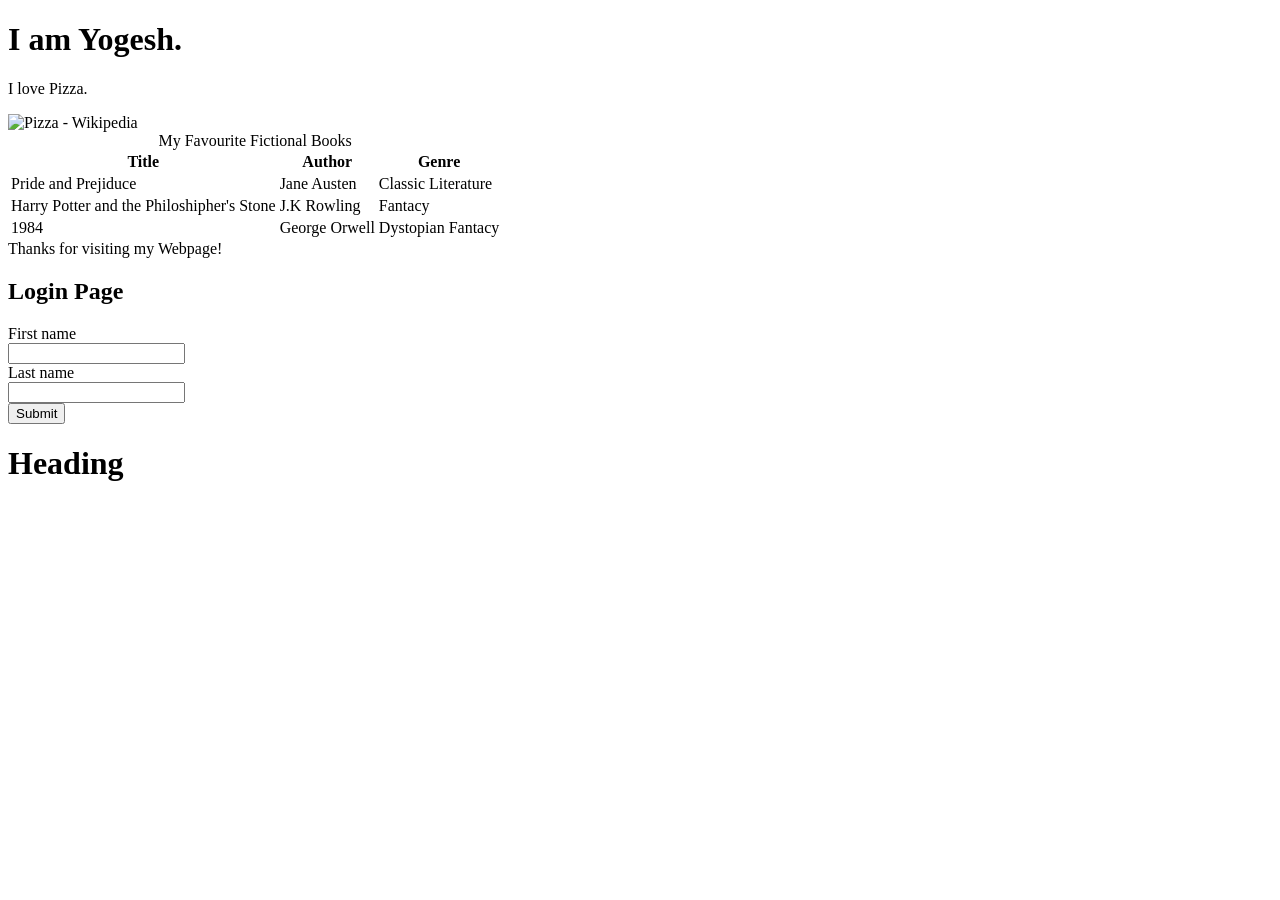
==== index.html @ 7466a406 "Day 2" ====
<!DOCTYPE html>
<html lang="en">
<head>
    <meta charset="UTF-8">
    <meta name="viewport" content="width=device-width, initial-scale=1.0">
    <title>My First website</title>
</head>
<body>
    <h1>I am Yogesh.</h1>
    <p>I love Pizza.</p><img src="https://upload.wikimedia.org/wikipedia/commons/9/91/Pizza-3007395.jpg" jsaction="" class="sFlh5c FyHeAf iPVvYb" style="max-width: 5472px; height: 400px; margin: 0px; width: 600px;" alt="Pizza - Wikipedia" jsname="kn3ccd">
</head>
<body>
    <table>
        <caption>My Favourite Fictional Books</caption>
        <tr>
            <th>Title</th>
            <th>Author</th>
            <th>Genre</th>
        </tr>
        <tr>    
            <td>Pride and Prejiduce</td>
            <td>Jane Austen</td>
            <td>Classic Literature</td>
        </tr>
        <tr>
            <td>Harry Potter and the Philoshipher's Stone</td>
            <td>J.K Rowling</td>
            <td>Fantacy</td>     
        </tr>
        <tr>
            <td>1984</td>
            <td>George Orwell</td>
            <td>Dystopian Fantacy</td>
        </tr>     
    </table>

    
    <a>Thanks for visiting my Webpage!</a>

        <h2>Login Page</h2>
        <form action="my first form.html">
            <label for="fname"> First name</label><br>
            <input type="text"><br>

            <label for="lname"> Last name</label><br>
            <input type="text"><br>

            <input type="submit" value="Submit">





        </form>

        <h1 id="#heading">Heading</h1>
        <a href=#heading></a>
        
</body>
</html>
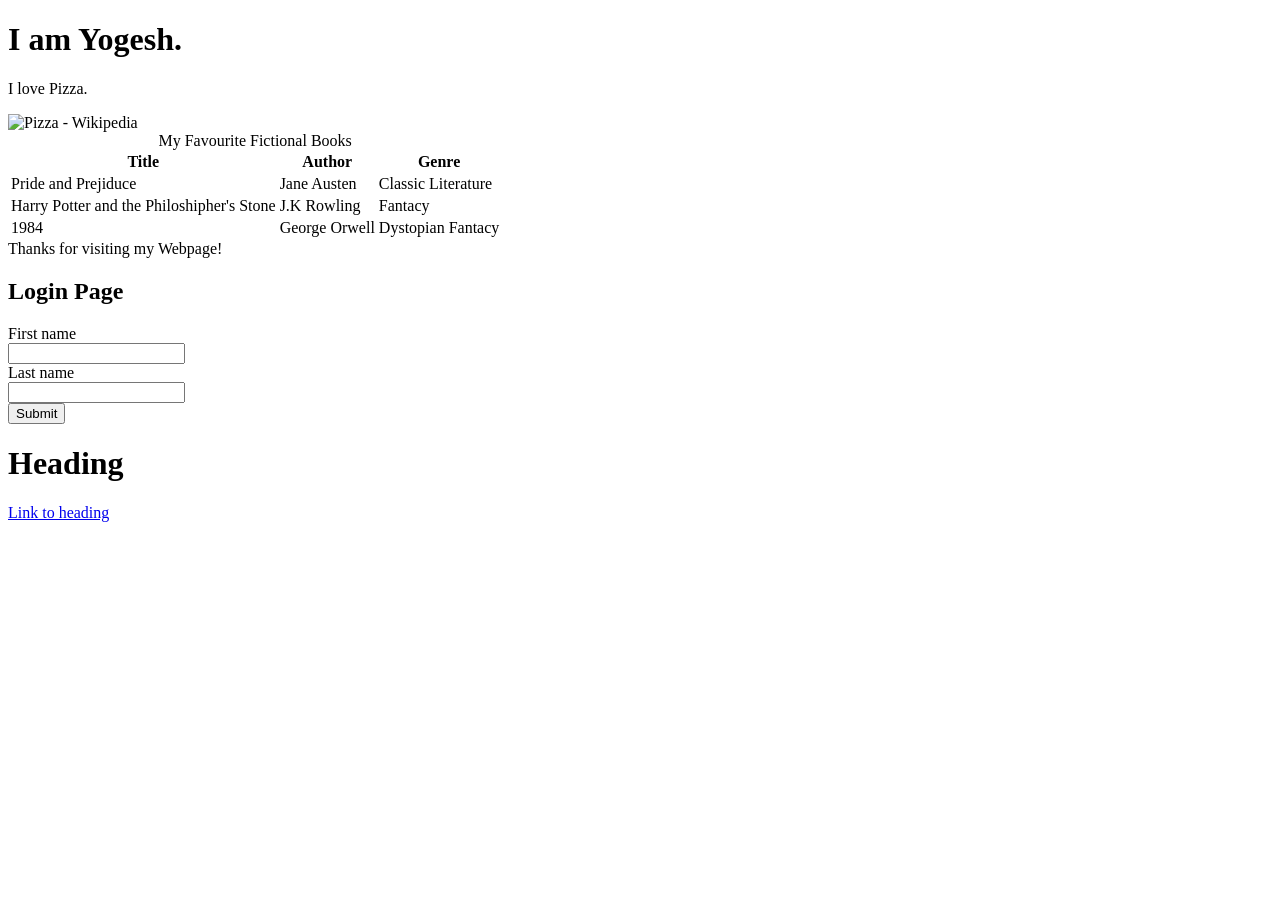
==== commit f092e9de: "Day 2" ====
--- a/index.html
+++ b/index.html
@@ -38,7 +38,7 @@
     <a>Thanks for visiting my Webpage!</a>
 
         <h2>Login Page</h2>
-        <form action="my first form.html">
+        <form action="myfirstform.html">
             <label for="fname"> First name</label><br>
             <input type="text"><br>
 
@@ -54,7 +54,8 @@
         </form>
 
         <h1 id="#heading">Heading</h1>
-        <a href=#heading></a>
+        <a href=#heading>Link to heading</a>
+        <a href="https://www.ibm.com/employment/ciceurope/uk"
         
 </body>
 </html>
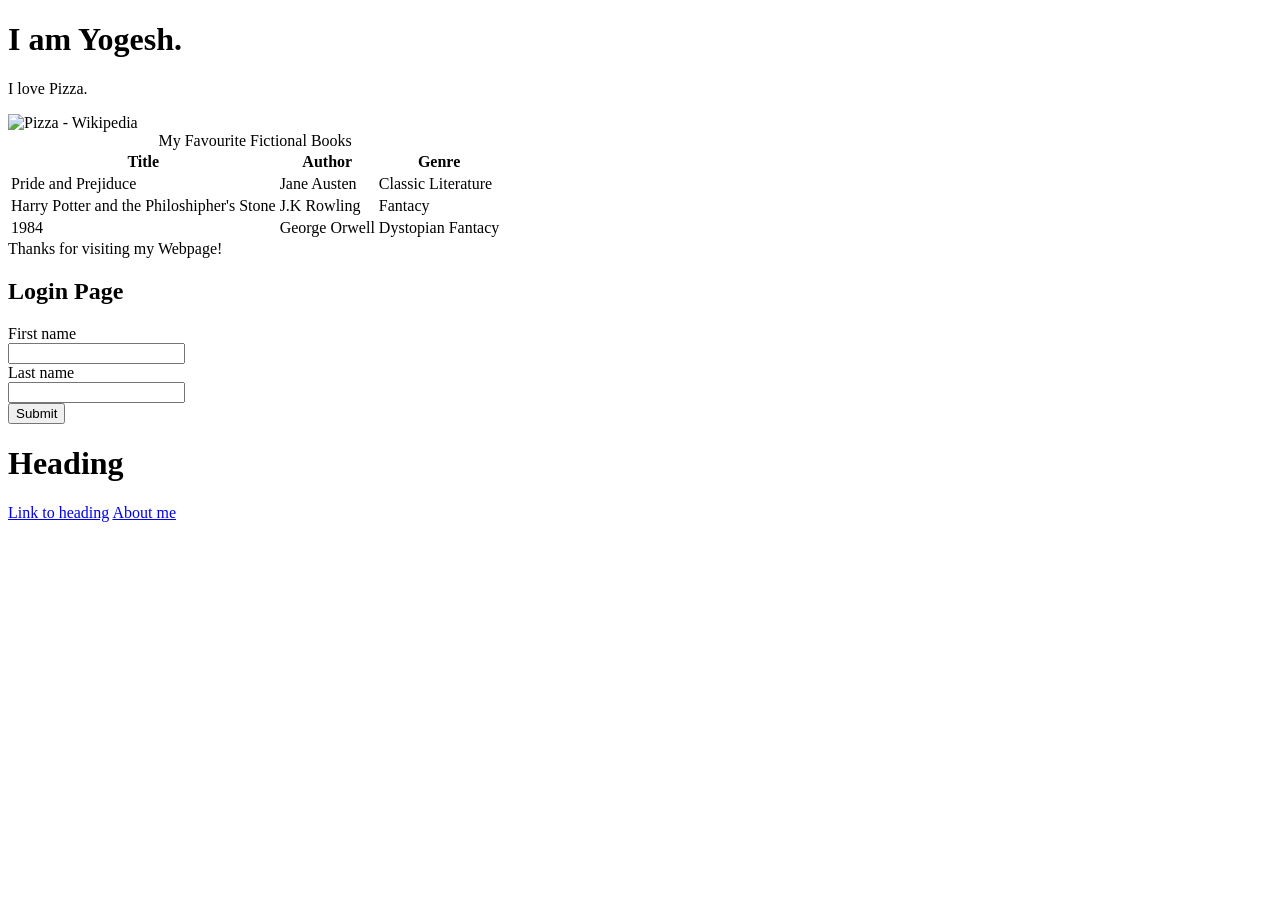
==== commit dadc3cca: "Day 2" ====
--- a/index.html
+++ b/index.html
@@ -55,7 +55,7 @@
 
         <h1 id="#heading">Heading</h1>
         <a href=#heading>Link to heading</a>
-        <a href="https://www.ibm.com/employment/ciceurope/uk"
+        <a href="./index.html"> About me</a>
         
 </body>
 </html>
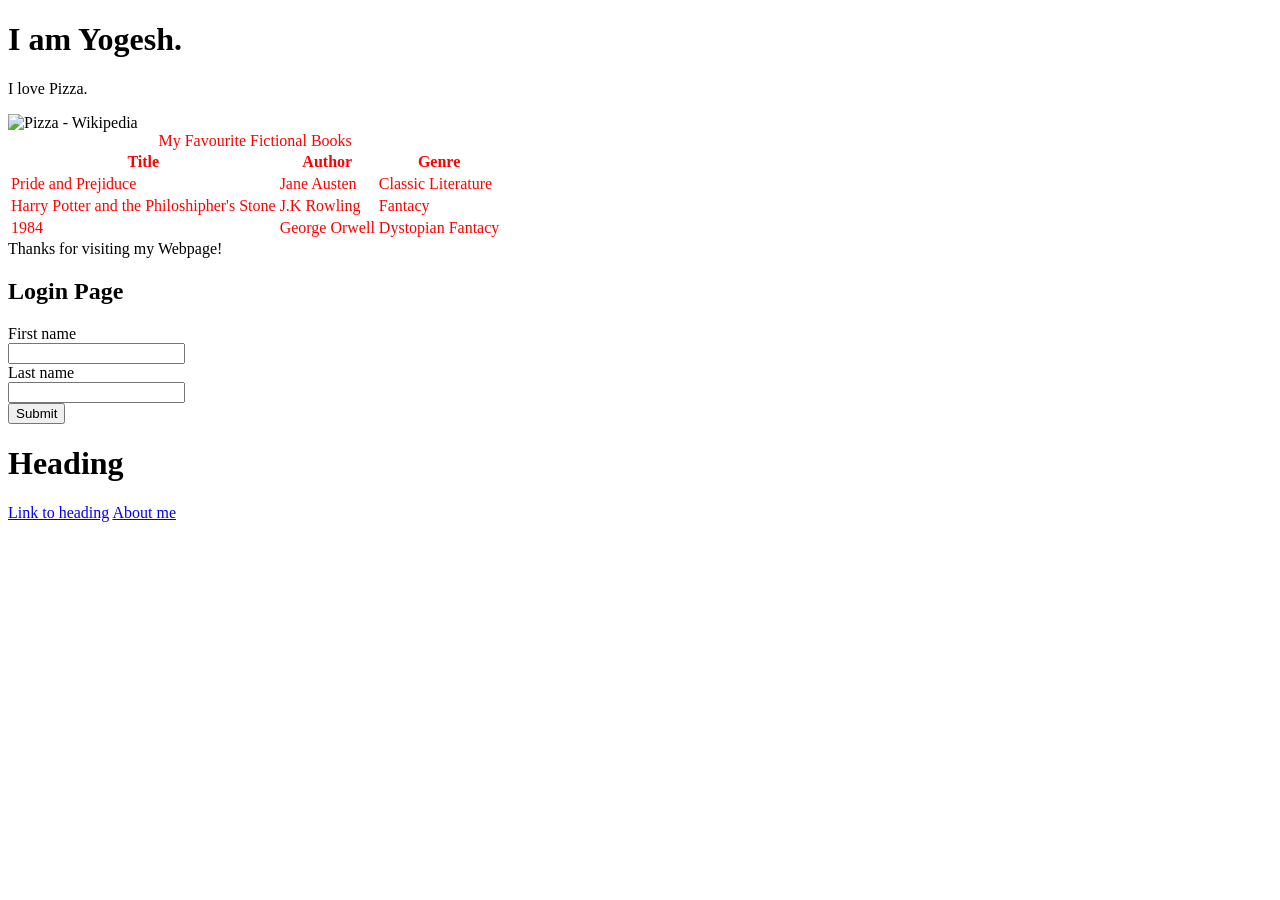
==== commit 5e06f340: "Day  2" ====
--- a/index.html
+++ b/index.html
@@ -4,9 +4,11 @@
     <meta charset="UTF-8">
     <meta name="viewport" content="width=device-width, initial-scale=1.0">
     <title>My First website</title>
+    <link rel="stylesheet" href="style.css">
 </head>
 <body>
     <h1>I am Yogesh.</h1>
+     
     <p>I love Pizza.</p><img src="https://upload.wikimedia.org/wikipedia/commons/9/91/Pizza-3007395.jpg" jsaction="" class="sFlh5c FyHeAf iPVvYb" style="max-width: 5472px; height: 400px; margin: 0px; width: 600px;" alt="Pizza - Wikipedia" jsname="kn3ccd">
 </head>
 <body>
--- a/style.css
+++ b/style.css
@@ -0,0 +1,3 @@
+table{
+    color: red;
+}
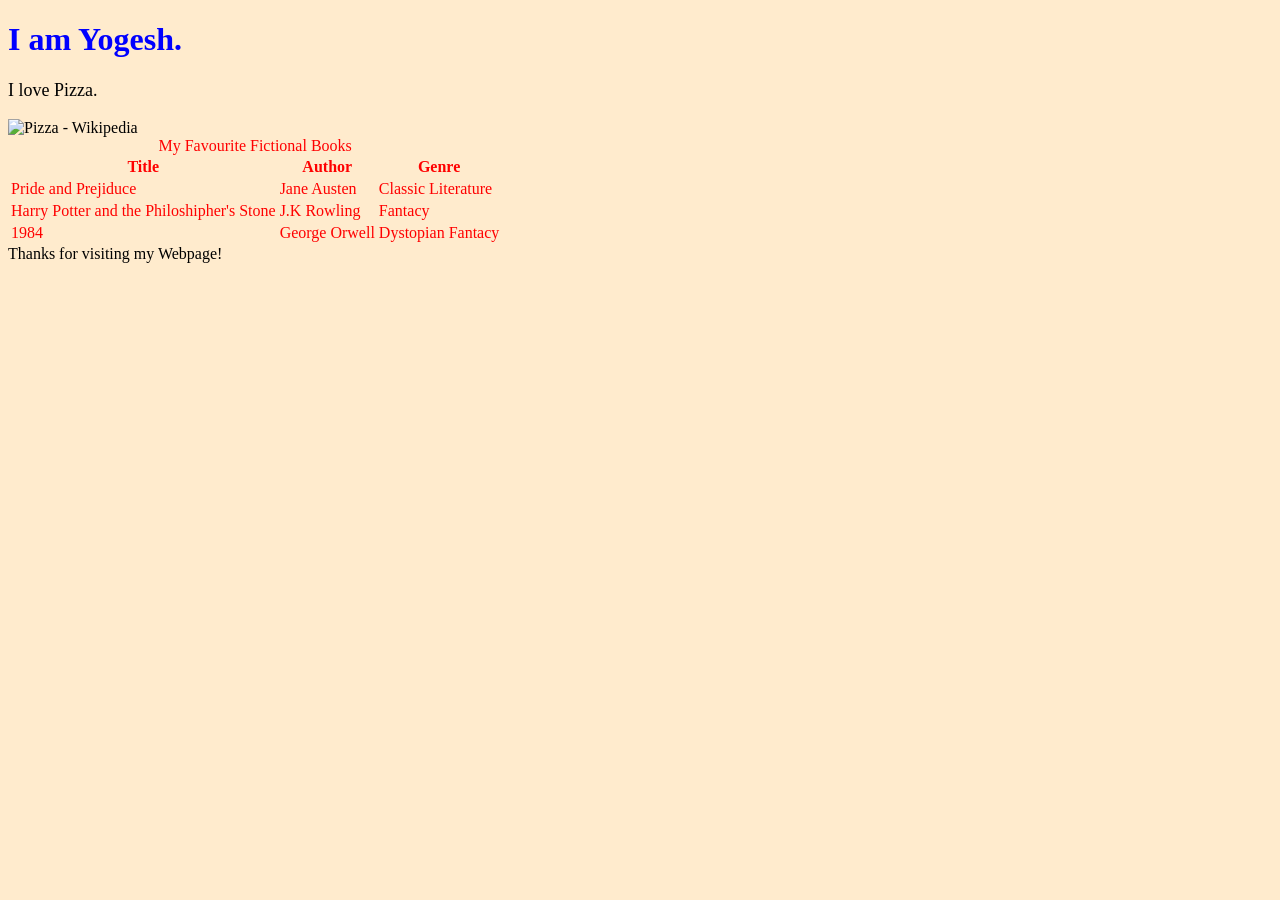
==== commit 2d09e75e: "Day 2" ====
--- a/index.html
+++ b/index.html
@@ -37,27 +37,11 @@
     </table>
 
     
-    <a>Thanks for visiting my Webpage!</a>
+    <a>Thanks for visiting my Webpage! </a>
 
-        <h2>Login Page</h2>
-        <form action="myfirstform.html">
-            <label for="fname"> First name</label><br>
-            <input type="text"><br>
+        
 
-            <label for="lname"> Last name</label><br>
-            <input type="text"><br>
-
-            <input type="submit" value="Submit">
-
-
-
-
-
-        </form>
-
-        <h1 id="#heading">Heading</h1>
-        <a href=#heading>Link to heading</a>
-        <a href="./index.html"> About me</a>
+ 
         
 </body>
 </html>
--- a/style.css
+++ b/style.css
@@ -1,3 +1,11 @@
 table{
     color: red;
-}+}
+h1{
+    color: blue;
+}
+h2{
+    color:bisque
+}
+p{font-size: 18px; color;#333}
+body{background-color: blanchedalmond ;}
